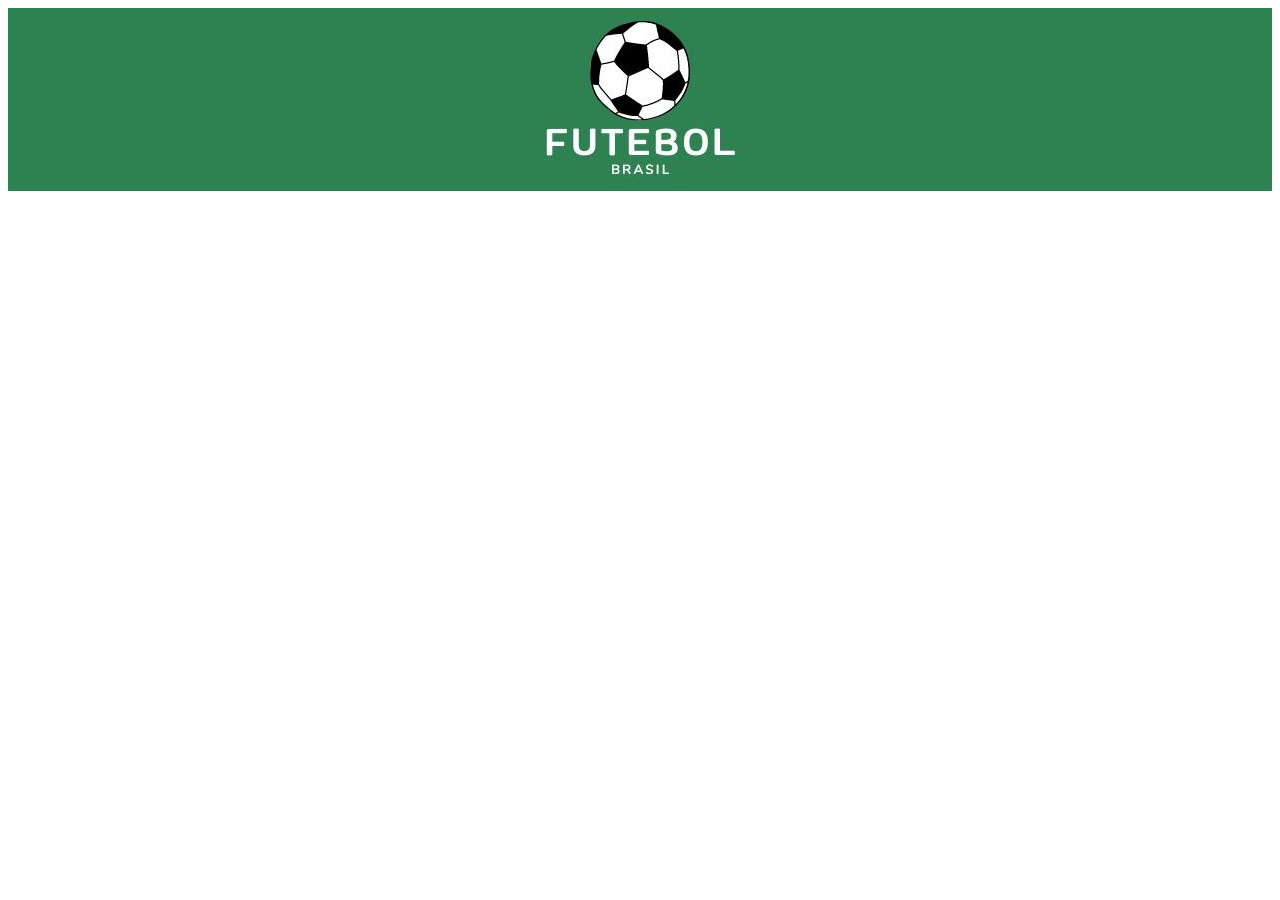
==== index.html @ c1ab1f60 "Add files via upload" ====
<!DOCTYPE html>
<html lang="en">
<head>
    <meta charset="UTF-8">
    <meta http-equiv="X-UA-Compatible" content="IE=edge">
    <meta name="viewport" content="width=device-width, initial-scale=1.0">
    <title>Document</title>
    <link rel="stylesheet" href="style.css">
</head>
<body>
 <header class="cabecalho">
  <div id="dov"> 
    <img class="cabecalho-imagem" src="Logotipo Escola de Futebol Bola de Futebol Preto Branco e Verde.jpg" alt="Logo Futebol Brasil">
  </div>
 </header>
</body>
</html>
---- style.css ----
.cabecalho{
    background-color: #2E8252;
}

.cabecalho-imagem {
 height: 20%;
}

#dov{
    display: flex;
    justify-content: center;
}
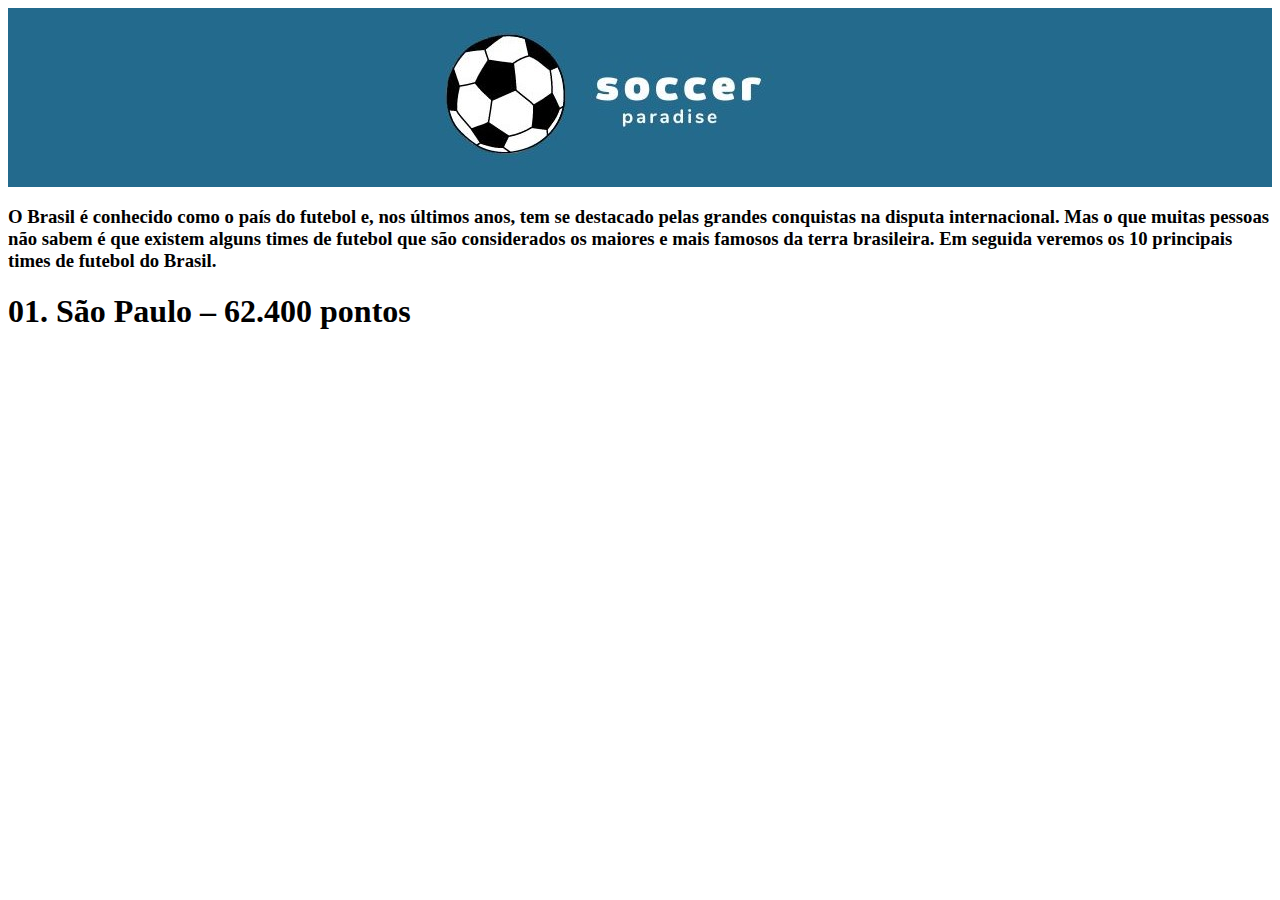
==== commit ecc3ca82: "Add files via upload" ====
--- a/index.html
+++ b/index.html
@@ -10,8 +10,10 @@
 <body>
  <header class="cabecalho">
   <div id="dov"> 
-    <img class="cabecalho-imagem" src="Logotipo Escola de Futebol Bola de Futebol Preto Branco e Verde.jpg" alt="Logo Futebol Brasil">
+    <img class="cabecalho-imagem" src="soccer paradise.jpg" alt="Paraiso do Futebol">
   </div>
  </header>
+ <h3> O Brasil é conhecido como o país do futebol e, nos últimos anos, tem se destacado pelas grandes conquistas na disputa internacional. Mas o que muitas pessoas não sabem é que existem alguns times de futebol que são considerados os maiores e mais famosos da terra brasileira. Em seguida veremos os 10 principais times de futebol do Brasil.</h3>
+<h1> 01. São Paulo – 62.400 pontos</h1>
 </body>
 </html>--- a/style.css
+++ b/style.css
@@ -1,5 +1,5 @@
 .cabecalho{
-    background-color: #2E8252;
+    background-color: #236A8D;
 }
 
 .cabecalho-imagem {
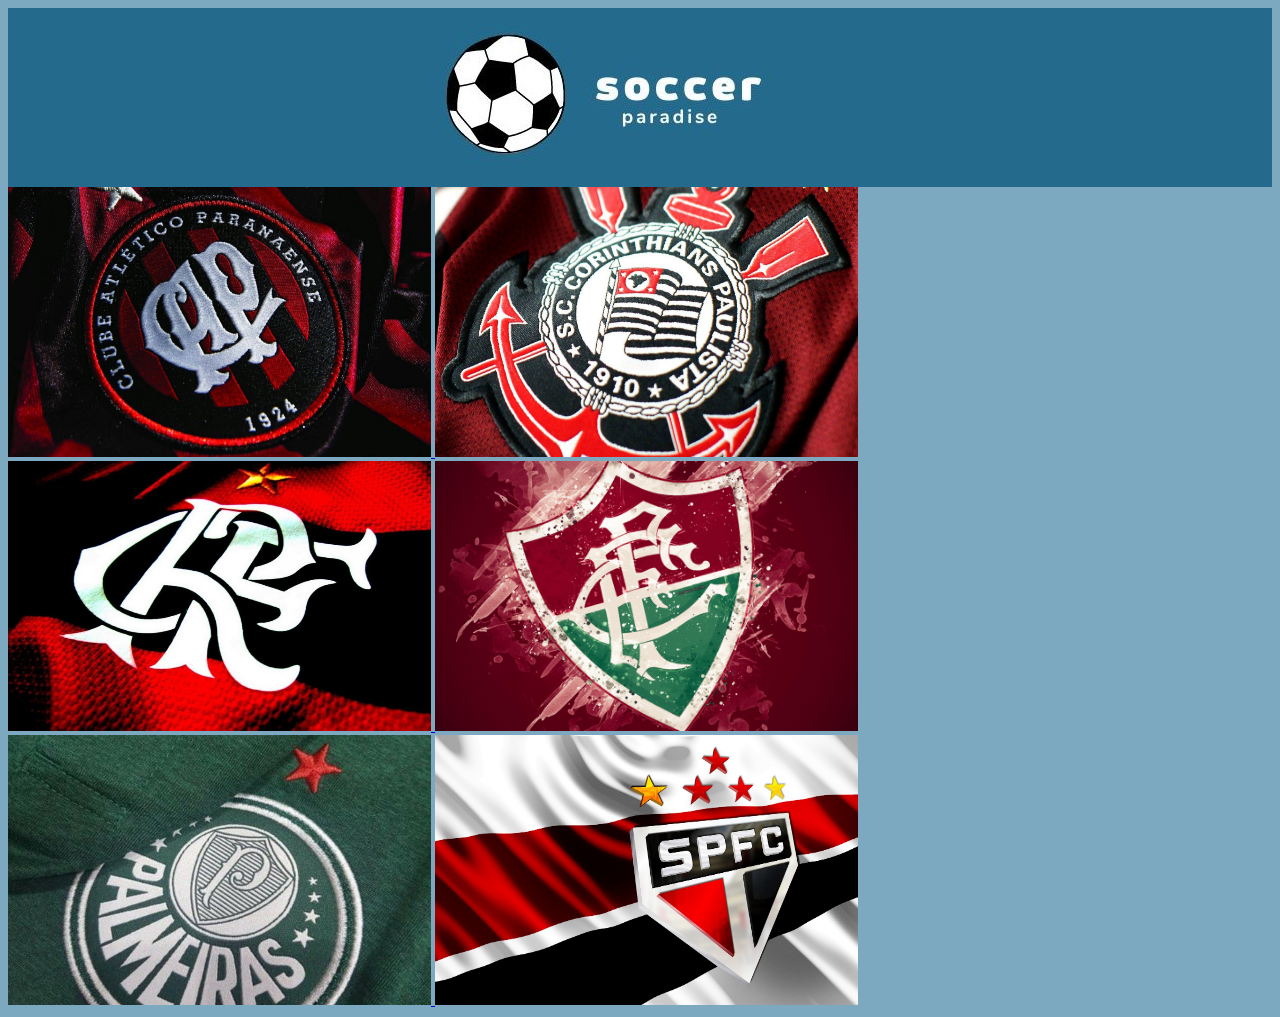
==== commit 74757aae: "Add files via upload" ====
--- a/index.html
+++ b/index.html
@@ -10,10 +10,34 @@
 <body>
  <header class="cabecalho">
   <div id="dov"> 
-    <img class="cabecalho-imagem" src="soccer paradise.jpg" alt="Paraiso do Futebol">
+    <img src="soccer paradise.jpg" alt="Paraiso do Futebol">
   </div>
  </header>
- <h3> O Brasil é conhecido como o país do futebol e, nos últimos anos, tem se destacado pelas grandes conquistas na disputa internacional. Mas o que muitas pessoas não sabem é que existem alguns times de futebol que são considerados os maiores e mais famosos da terra brasileira. Em seguida veremos os 10 principais times de futebol do Brasil.</h3>
-<h1> 01. São Paulo – 62.400 pontos</h1>
+<div class="ImagensBotao">
+  <a href="Atletico.html">
+    <img class="BotaoAtletico" src="BotaoAtletico.jpg" alt="Botão Atlético Paranaense"
+      width="423px" height="270px">
+  </a>
+  <a href="Corinthians.html">
+    <img class="BotaoCorinthians" src="BotaoCorinthian.jpg" alt="Botão Corinthians"
+      width="423px" height="270px">
+  </a>
+  <a href="Flamengo.html">
+    <img class="BotaoFlamengo" src="BotaoFlamengo.jpg" alt="Botão Botao Flamengo"
+      width="423px" height="270px">
+  </a>
+  <a href="Flamengo.html">
+    <img class="BotaoFluminense" src="BotaoFluminense.jpg" alt="Botão BotaoFluminense"
+      width="423px" height="270px">
+  </a>
+  <a href="Palmeiras.html">
+    <img class="BotaoPalmeiras" src="BotaoPalmeiras.jpeg" alt="Botão Palmeiras"
+      width="423px" height="270px">
+  </a>
+  <a href="SaoPaulo.html">
+    <img class="BotaoSaoPaulo" src="BotaoSaoPaulo.jpg" alt="Botão São Paulo"
+     width="423px" height="270px">
+  </a>
+</div>
 </body>
 </html>--- a/style.css
+++ b/style.css
@@ -9,4 +9,13 @@
 #dov{
     display: flex;
     justify-content: center;
-}+}
+
+body{
+    background-color: #7ca9bf;
+}
+
+.ImagensBotao{
+    align-items: center;
+    justify-content: center;
+}
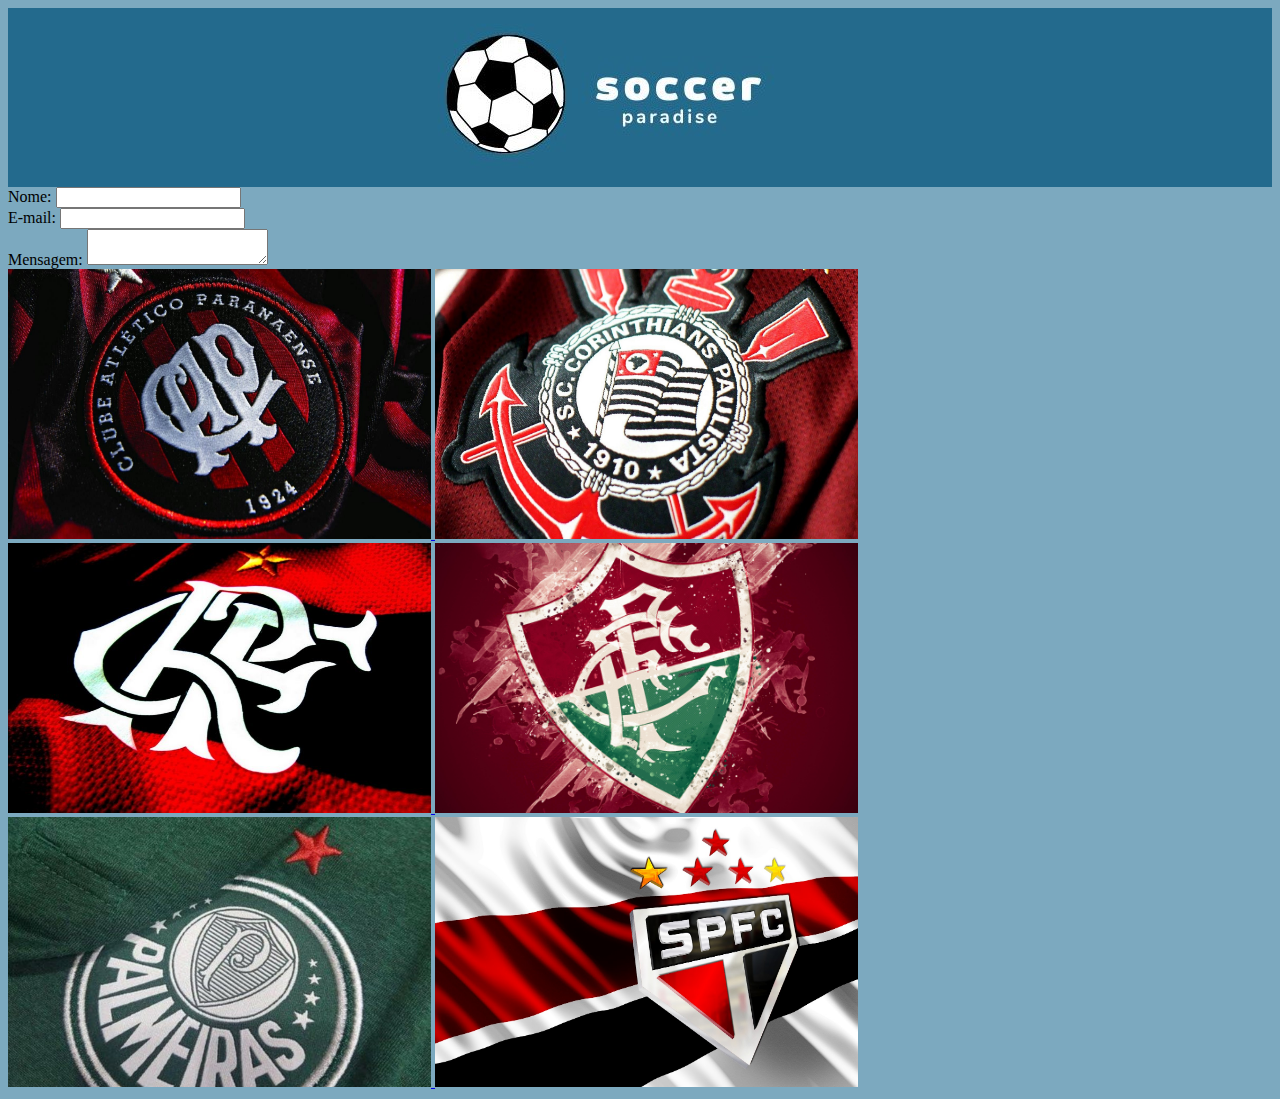
==== commit 2873274d: "Update index.html" ====
--- a/index.html
+++ b/index.html
@@ -13,31 +13,45 @@
     <img src="soccer paradise.jpg" alt="Paraiso do Futebol">
   </div>
  </header>
+<form action="/pagina-processa-dados-do-f" method="post">
+  <div>
+    <label for="nome">Nome:</label>
+    <input type="text" id="nome" />
+  </div>
+  <div>
+    <label for="email">E-mail:</label>
+    <input type="email" id="email" />
+  </div>
+  <div>
+    <label for="msg">Mensagem:</label>
+    <textarea id="msg"></textarea>
+  </div>
+</form>
 <div class="ImagensBotao">
   <a href="Atletico.html">
-    <img class="BotaoAtletico" src="BotaoAtletico.jpg" alt="Botão Atlético Paranaense"
+    <img src="BotaoAtletico.jpg" alt="Botão Atlético Paranaense"
       width="423px" height="270px">
   </a>
   <a href="Corinthians.html">
-    <img class="BotaoCorinthians" src="BotaoCorinthian.jpg" alt="Botão Corinthians"
+    <img src="BotaoCorinthian.jpg" alt="Botão Corinthians"
       width="423px" height="270px">
   </a>
   <a href="Flamengo.html">
-    <img class="BotaoFlamengo" src="BotaoFlamengo.jpg" alt="Botão Botao Flamengo"
+    <img src="BotaoFlamengo.jpg" alt="Botão Botao Flamengo"
       width="423px" height="270px">
   </a>
   <a href="Flamengo.html">
-    <img class="BotaoFluminense" src="BotaoFluminense.jpg" alt="Botão BotaoFluminense"
+    <img src="BotaoFluminense.jpg" alt="Botão BotaoFluminense"
       width="423px" height="270px">
   </a>
   <a href="Palmeiras.html">
-    <img class="BotaoPalmeiras" src="BotaoPalmeiras.jpeg" alt="Botão Palmeiras"
+    <img src="BotaoPalmeiras.jpeg" alt="Botão Palmeiras"
       width="423px" height="270px">
   </a>
   <a href="SaoPaulo.html">
-    <img class="BotaoSaoPaulo" src="BotaoSaoPaulo.jpg" alt="Botão São Paulo"
+    <img src="BotaoSaoPaulo.jpg" alt="Botão São Paulo"
      width="423px" height="270px">
   </a>
 </div>
 </body>
-</html>+</html>
